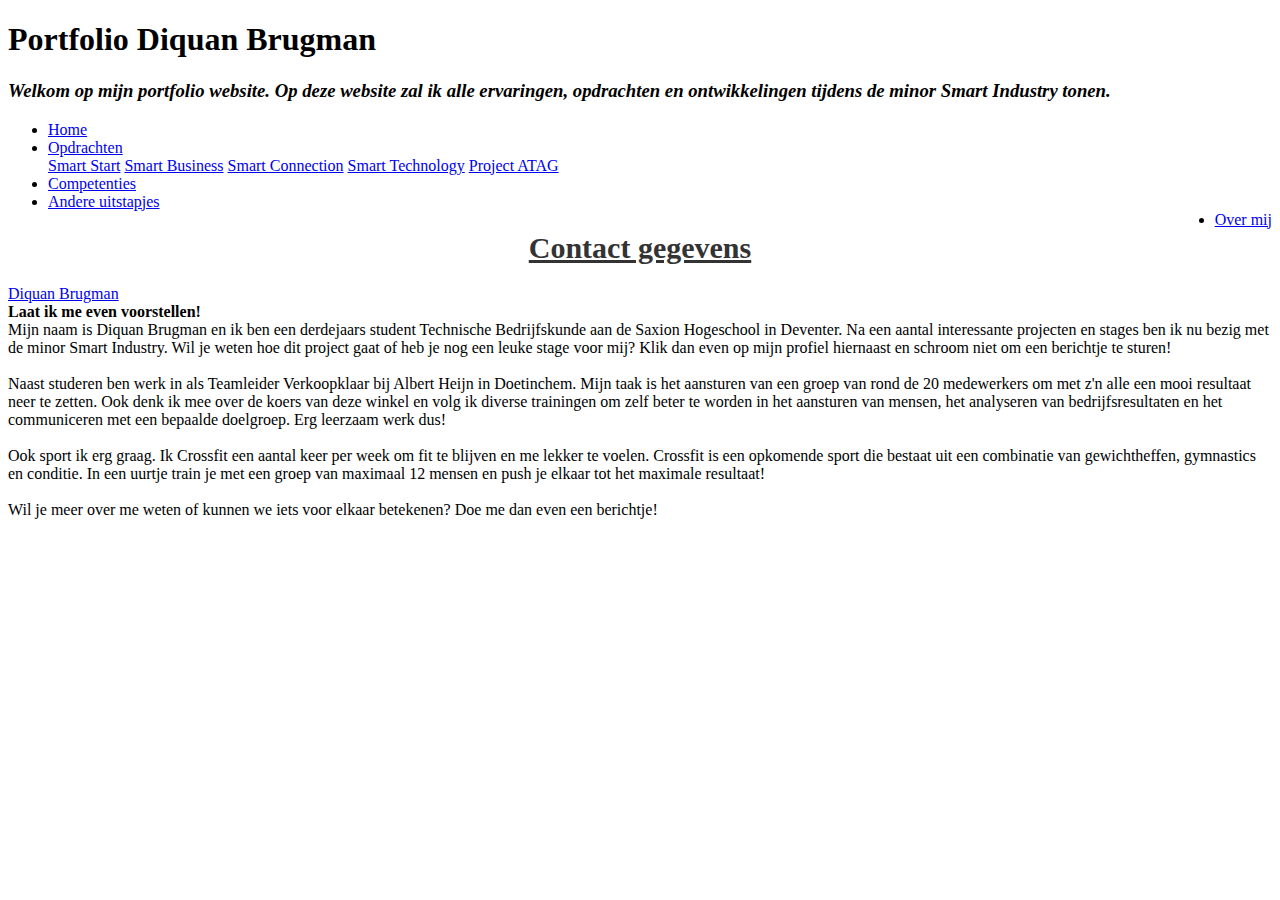
==== Contact.html @ 615319ad "Update Contact.html" ====
<!DOCTYPE html>
<html>
<head>
	<title> Portfolio Diquan Brugman </title>
	<link rel="stylesheet" type="text/css" href="contact.css">
	<link rel="stylesheet" href="https://cdnjs.cloudflare.com/ajax/libs/font-awesome/4.7.0/css/font-awesome.min.css">
	<script type="text/javascript" src="https://platform.linkedin.com/badges/js/profile.js" async defer></script>
</head>

<body>
	<section id="showcase">				
		<div class="container">
			<h1>Portfolio Diquan Brugman</h1>
			<h3><i> Welkom op mijn portfolio website. Op deze website zal ik alle ervaringen, opdrachten en ontwikkelingen tijdens de minor Smart Industry tonen.</i></h3>
		</div>
	</section>
	<header>
		<nav>
			<ul>						  <li><a href="index.html">Home</a></li>				  <li class="dropdown">
				<a href="#" class="dropbtn">Opdrachten</a>
				<div class="dropdown-content">
				<a href="Smartstart.html">Smart Start</a>
  			    <a href="Smartbusiness.html">Smart Business</a>
				<a href="Smartconnection.html">Smart Connection</a>
				<a href="Smarttechnology.html">Smart Technology</a>
				<a href="Project.html">Project ATAG</a>
				<li><a href="Competenties.html">Competenties</a></li>
				<li><a href="Uitstapjes.html">Andere uitstapjes</a></li>
				<li style="float:right"><a href="Contact.html">Over mij</a></li>
			</ul>
		</nav>
	</header>



<div class="container">
		<section id="hoofdtekst">
				<h1 style="text-align: center; font-size:30px; color: #333;"><u>Contact gegevens</u></h1>
				<p><div class="LI-profile-badge"  data-version="v1" data-size="medium" data-locale="nl_NL" data-type="vertical" data-theme="dark" data-vanity="diquan-brugman-91099b153"><a class="LI-simple-link" href='https://nl.linkedin.com/in/diquan-brugman-91099b153?trk=profile-badge'>Diquan Brugman</a></div>
					<b>Laat ik me even voorstellen!</b><br>
					Mijn naam is Diquan Brugman en ik ben een derdejaars student Technische Bedrijfskunde aan de Saxion Hogeschool in Deventer. Na een aantal interessante projecten en stages
					ben ik nu bezig met de minor Smart Industry. Wil je weten hoe dit project gaat of heb je nog een leuke stage voor mij? Klik dan even op mijn profiel hiernaast en schroom niet
					om een berichtje te sturen!<br>
					<br>
					Naast studeren ben werk in als Teamleider Verkoopklaar bij Albert Heijn in Doetinchem. Mijn taak is het aansturen van een groep van rond de 20 medewerkers om met z'n alle een mooi
					resultaat neer te zetten. Ook denk ik mee over de koers van deze winkel en volg ik diverse trainingen om zelf beter te worden in het aansturen van mensen, het analyseren van 
					bedrijfsresultaten en het communiceren met een bepaalde doelgroep. Erg leerzaam werk dus!<br>
					<br>
					Ook sport ik erg graag. Ik Crossfit een aantal keer per week om fit te blijven en me lekker te voelen. Crossfit is een opkomende sport die bestaat uit een combinatie van gewichtheffen, 
					gymnastics en conditie. In een uurtje train je met een groep van maximaal 12 mensen en push je elkaar tot het maximale resultaat!<br>
					<br>
					Wil je meer over me weten of kunnen we iets voor elkaar betekenen? Doe me dan even een berichtje!<br>
				
				</p>
			 </div>
		</section>
	</div>
	
</body>
</html>
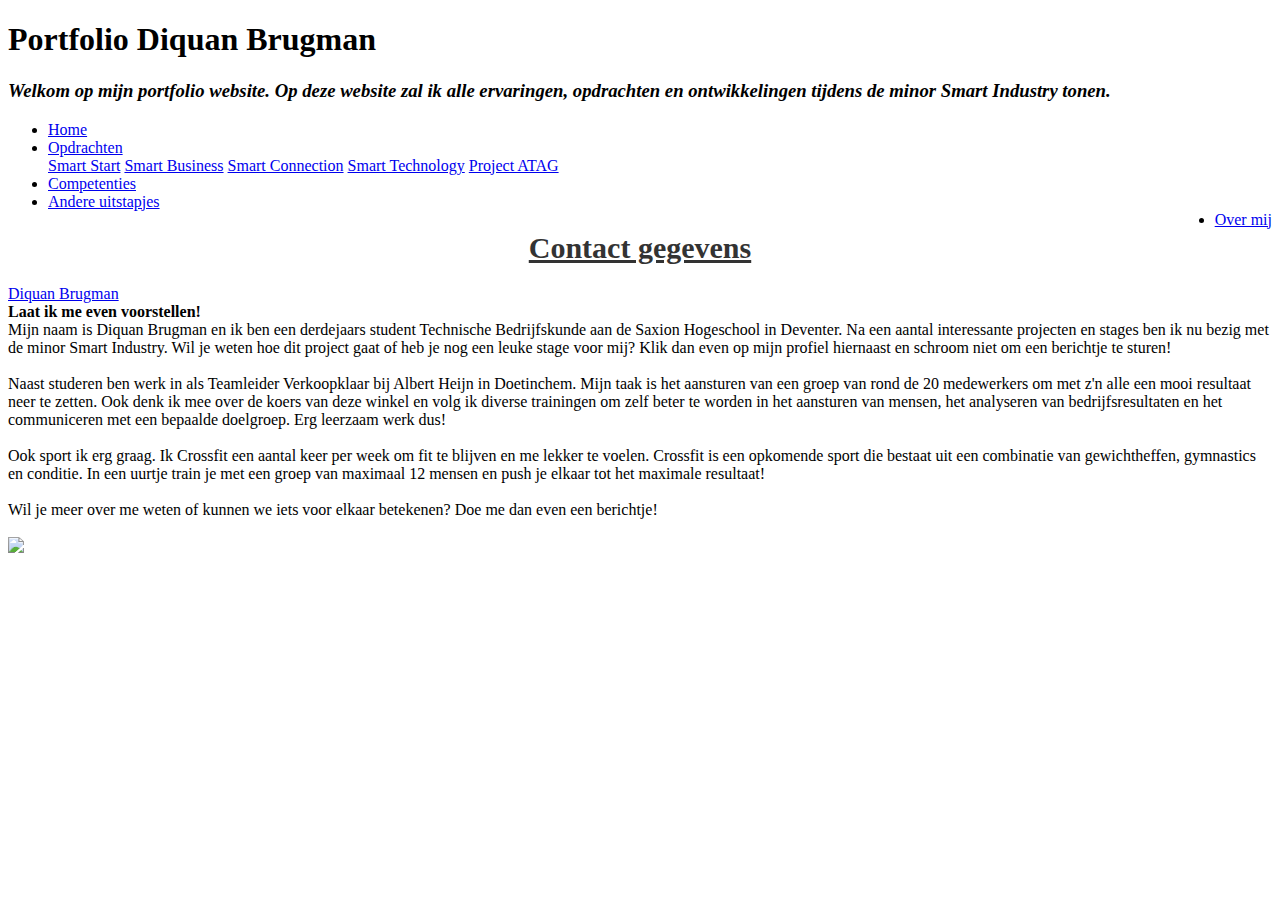
==== commit 23f167d8: "Add files via upload" ====
--- a/Contact.html
+++ b/Contact.html
@@ -16,7 +16,7 @@
 	</section>
 	<header>
 		<nav>
-			<ul>						  <li><a href="index.html">Home</a></li>				  <li class="dropdown">
+			<ul>						  <li><a href="Index.html">Home</a></li>				  <li class="dropdown">
 				<a href="#" class="dropbtn">Opdrachten</a>
 				<div class="dropdown-content">
 				<a href="Smartstart.html">Smart Start</a>
@@ -50,6 +50,8 @@
 					gymnastics en conditie. In een uurtje train je met een groep van maximaal 12 mensen en push je elkaar tot het maximale resultaat!<br>
 					<br>
 					Wil je meer over me weten of kunnen we iets voor elkaar betekenen? Doe me dan even een berichtje!<br>
+					<br>
+					<img src="Afb/Ikzelf.jpg" style="width: 80; left: 0;"><br>
 				
 				</p>
 			 </div>
@@ -57,4 +59,4 @@
 	</div>
 	
 </body>
-</html>
+</html>